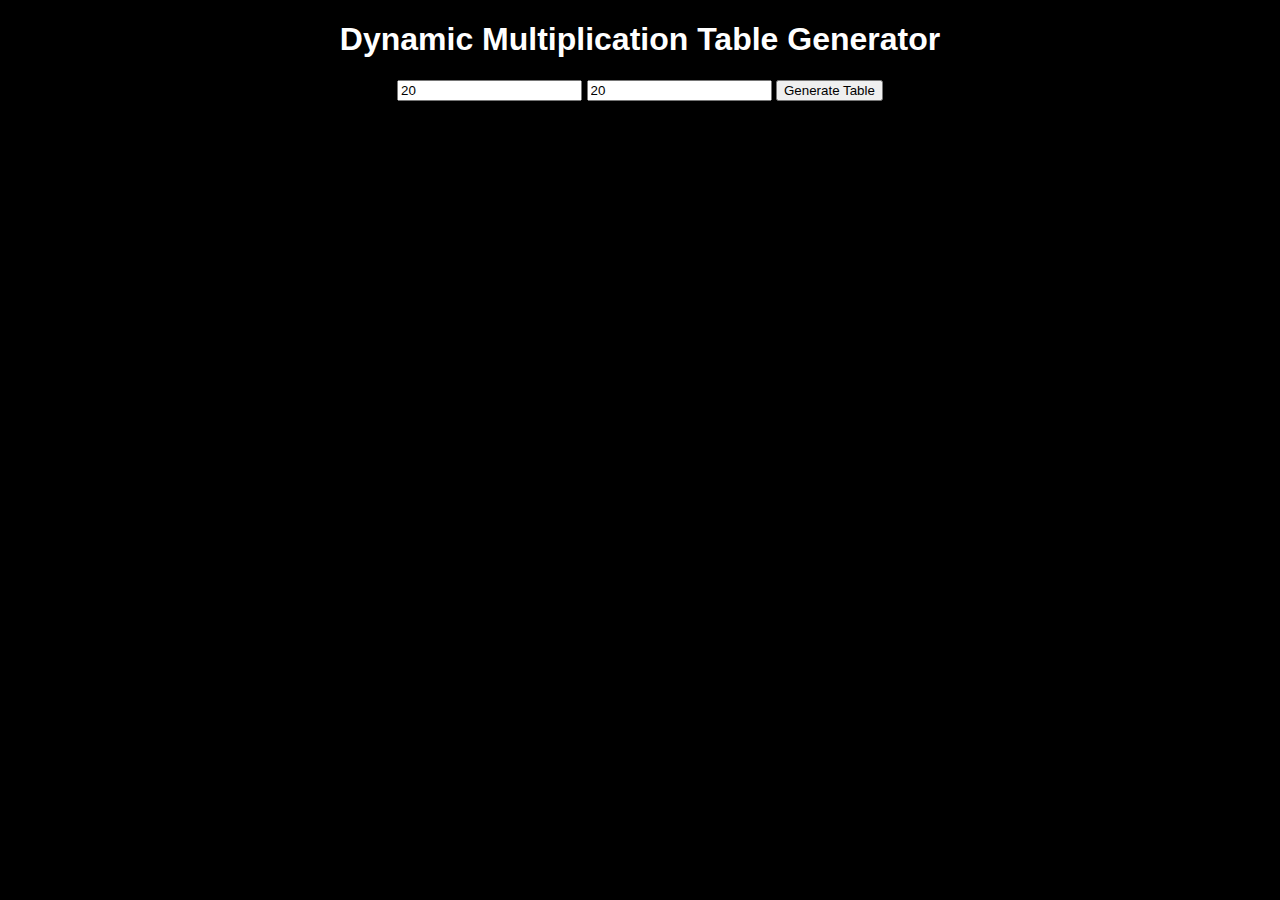
==== index.html @ 84c40b9e "Rename assignment1.html to index.html" ====
<!DOCTYPE html>
<html>
<head>
    <title>Multiplication Table</title>

    <style>
        body {
            font-family: Arial, sans-serif; /* Set the font style for the webpage */
            background-color: #000000; /* Set the background color to black */
            color: #ffffff; /* Set the default text color to white for better contrast against the black background */
            text-align: center; /* Center the elements on the page */
        }
        #tableContainer {
            margin-top: 20px; /* Add some space above the table */
        }
        table {
            margin: auto; /* Center the table on the page */
        }
        td {
            border: 1px solid #333; /* Add a border to the table cells */
            padding: 5px; /* Add some padding inside the cells */
        }
    </style>
</head>
<body>
    <h1>Dynamic Multiplication Table Generator</h1>
    
    <input type="number" id="inputRows" min="1" value="20" placeholder="Number of Rows">
    <input type="number" id="inputColumns" min="1" value="20" placeholder="Number of Columns">
    <button onclick="drawTable()">Generate Table</button>
    
    <div id="tableContainer"></div>

    <script src="assignment1.js"></script>
</body>
</html>
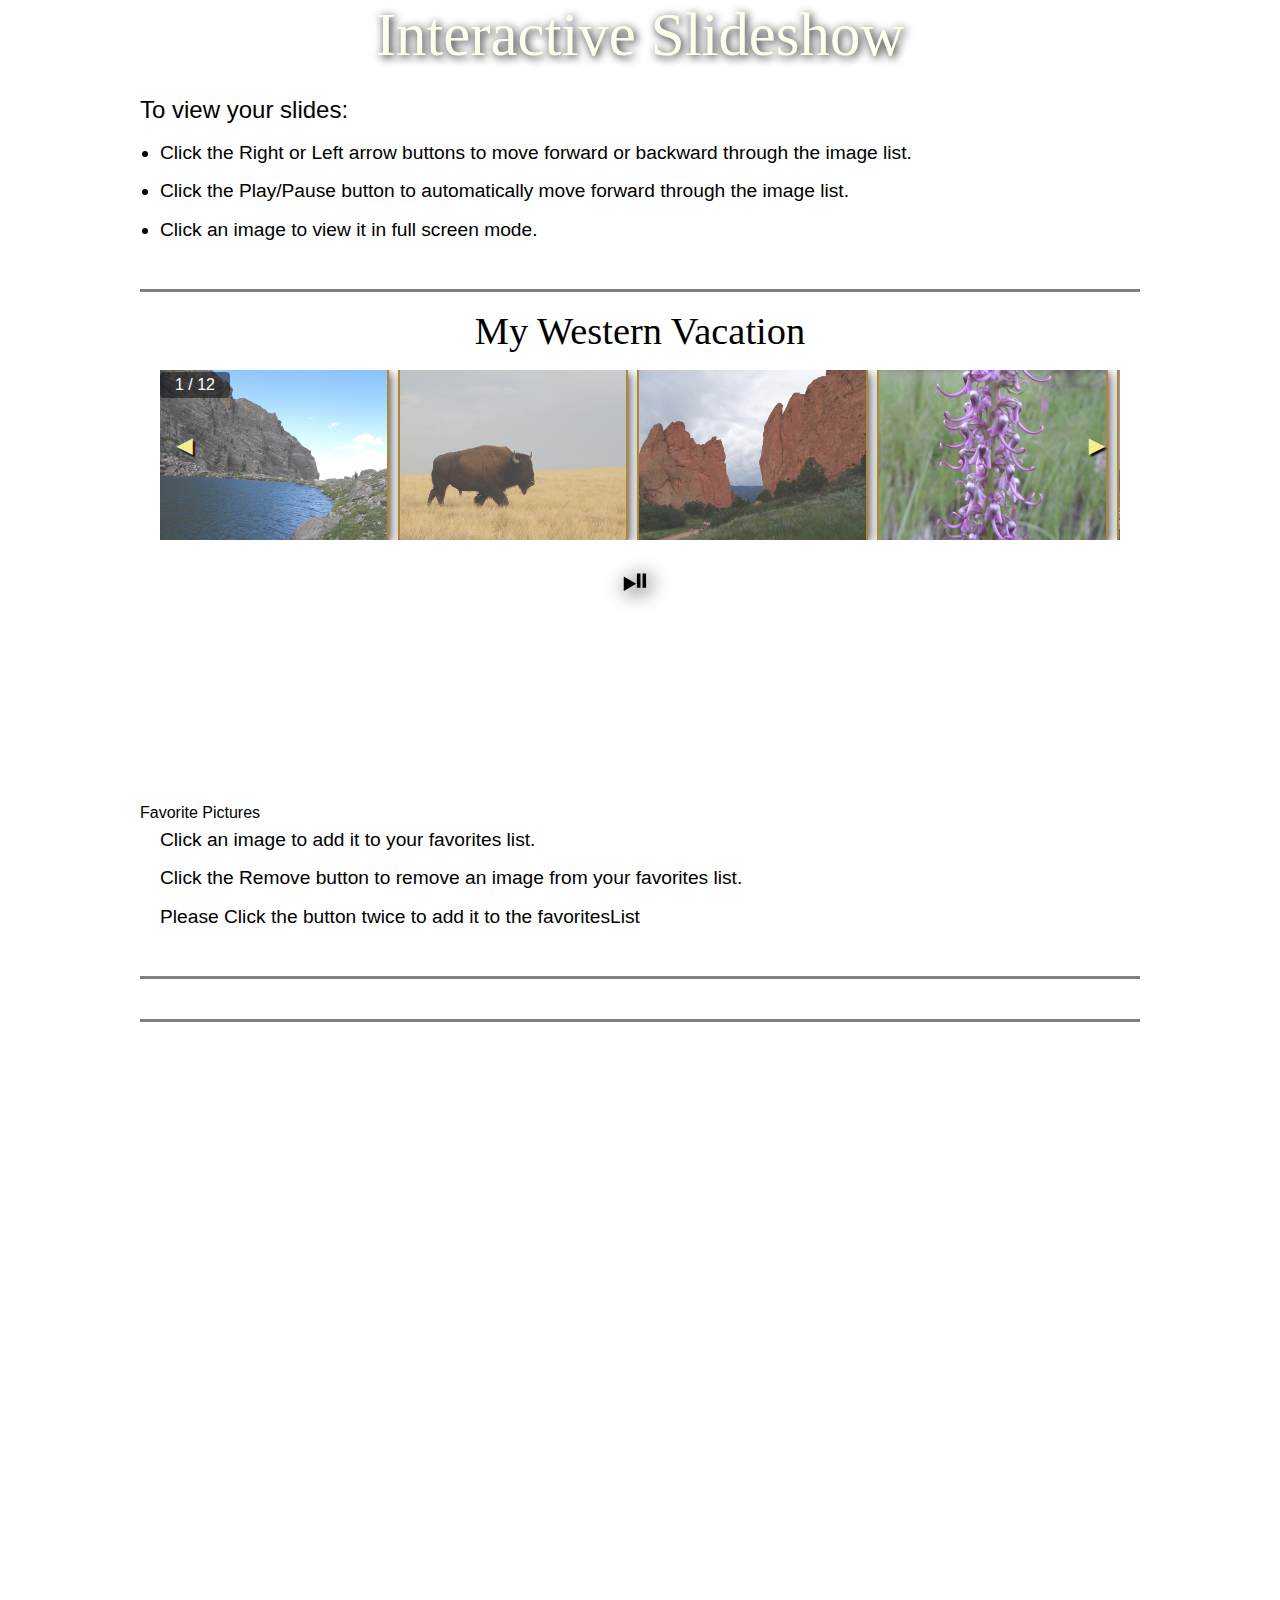
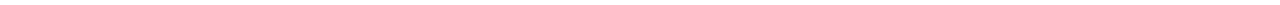
==== commit 8bd8f58a: "IDK MAN" ====
--- a/index.html
+++ b/index.html
@@ -1,36 +1,47 @@
 <!DOCTYPE html>
 <html>
 <head>
-    <title>Multiplication Table</title>
+   <!--
+      JavaScript 7th Edition
+      Chapter 5
+      Chapter Case
+      Author: Sabijon Reyes
+      Date:   6/19/2023
+      Filename: js05.html
+   -->
+   <meta charset="utf-8" />
+   <meta name="viewport" content="width=device-width,initial-scale=1.0">
+   <title>Chapter 5 Case Problem</title>
+   <link rel="stylesheet" href="styles.css" />
+   <link rel="stylesheet" href="lightbox.css" />
+   <script src="lightbox_data.js" defer></script>
+   <script src="js05_txt.js" defer></script>
+   
+</head>
 
-    <style>
-        body {
-            font-family: Arial, sans-serif; /* Set the font style for the webpage */
-            background-color: #000000; /* Set the background color to black */
-            color: #ffffff; /* Set the default text color to white for better contrast against the black background */
-            text-align: center; /* Center the elements on the page */
-        }
-        #tableContainer {
-            margin-top: 20px; /* Add some space above the table */
-        }
-        table {
-            margin: auto; /* Center the table on the page */
-        }
-        td {
-            border: 1px solid #333; /* Add a border to the table cells */
-            padding: 5px; /* Add some padding inside the cells */
-        }
-    </style>
-</head>
 <body>
-    <h1>Dynamic Multiplication Table Generator</h1>
-    
-    <input type="number" id="inputRows" min="1" value="20" placeholder="Number of Rows">
-    <input type="number" id="inputColumns" min="1" value="20" placeholder="Number of Columns">
-    <button onclick="drawTable()">Generate Table</button>
-    
-    <div id="tableContainer"></div>
+   <article>
+      <h1>Interactive Slideshow</h1>
+      <p>To view your slides:</p>
+      <ul>
+         <li>Click the Right or Left arrow buttons to move forward or backward through the image list.</li>
+         <li>Click the Play/Pause button to automatically move forward through the image list.</li>
+         <li>Click an image to view it in full screen mode.</li>
+      </ul>
+     
+      <div id="lightbox"></div>
 
-    <script src="assignment1.js"></script>
+     
+   </article>
+   <article> 
+      <h2>Favorite Pictures</h2>
+      <ul>
+      <p>Click an image to add it to your favorites list.</p>
+      <p>Click the Remove button to remove an image from your favorites list.</p>
+      <p>Please Click the button twice to add it to the favoritesList</p>
+      </ul>
+      <ul id="favoritesList"></ul>
+      <p id="errorMessage" style="color: red; display: none;">Favorites list is full!</p>
+</article>
 </body>
-</html>
+</html>--- a/styles.css
+++ b/styles.css
@@ -0,0 +1,84 @@
+/*  JavaScript 7th Edition
+    Chapter 5
+    Chapter Case
+
+    Filename: styles.css
+*/
+
+/* apply a natural box layout model to all elements */
+* {
+   -moz-box-sizing: border-box;
+   -webkit-box-sizing: border-box;
+   box-sizing: border-box;
+}
+
+/* reset rules */
+html, body, div, span, applet, object, iframe,
+h1, h2, h3, h4, h5, h6, p, blockquote, pre,
+a, abbr, acronym, address, big, cite, code,
+del, dfn, em, img, ins, kbd, q, s, samp,
+small, strike, strong, sub, sup, tt, var,
+b, u, i, center,
+dl, dt, dd, ol, ul, li,
+fieldset, form, label, legend,
+table, caption, tbody, tfoot, thead, tr, th, td,
+article, aside, canvas, details, embed, 
+figure, figcaption, footer, header, hgroup, 
+menu, nav, output, ruby, section, summary,
+time, mark, audio, video {
+   margin: 0;
+   padding: 0;
+   border: 0;
+   font-size: 100%;
+   font: inherit;
+   vertical-align: baseline;
+}
+
+/* HTML5 display-role reset for older browsers */
+article, aside, details, figcaption, figure, 
+footer, header, hgroup, menu, nav, section {
+   display: block;
+}
+
+body {
+   line-height: 1;
+   width: 1000px;
+   background: white;
+   margin: 0 auto;
+   font-family: Arial, Helvetica, sans-serif; 
+}
+
+ol, ul {
+   list-style: none;
+}
+
+/* article styles */
+
+article {
+   width: 100%;
+   height: 800px;
+   margin: 0 auto;
+}
+
+article > h1 {
+   font-size: 3.8em;
+   text-align: center;
+   color: ivory;
+   text-shadow: 2px 2px 10px black;
+   font-family: Baskerville, "Palatino Linotype", Palatino, "Century Schoolbook L", "Times New Roman", "serif";
+   margin: 5px 0 20px 0;
+}
+
+article > p {
+   font-size: 1.5em;
+   line-height: 2;
+}
+
+article > ul {
+   list-style-type: disc;
+   font-size: 1.2em;
+   line-height: 2;
+   padding-left: 20px;
+   padding-bottom: 40px;
+   border-bottom: 3px solid gray;
+}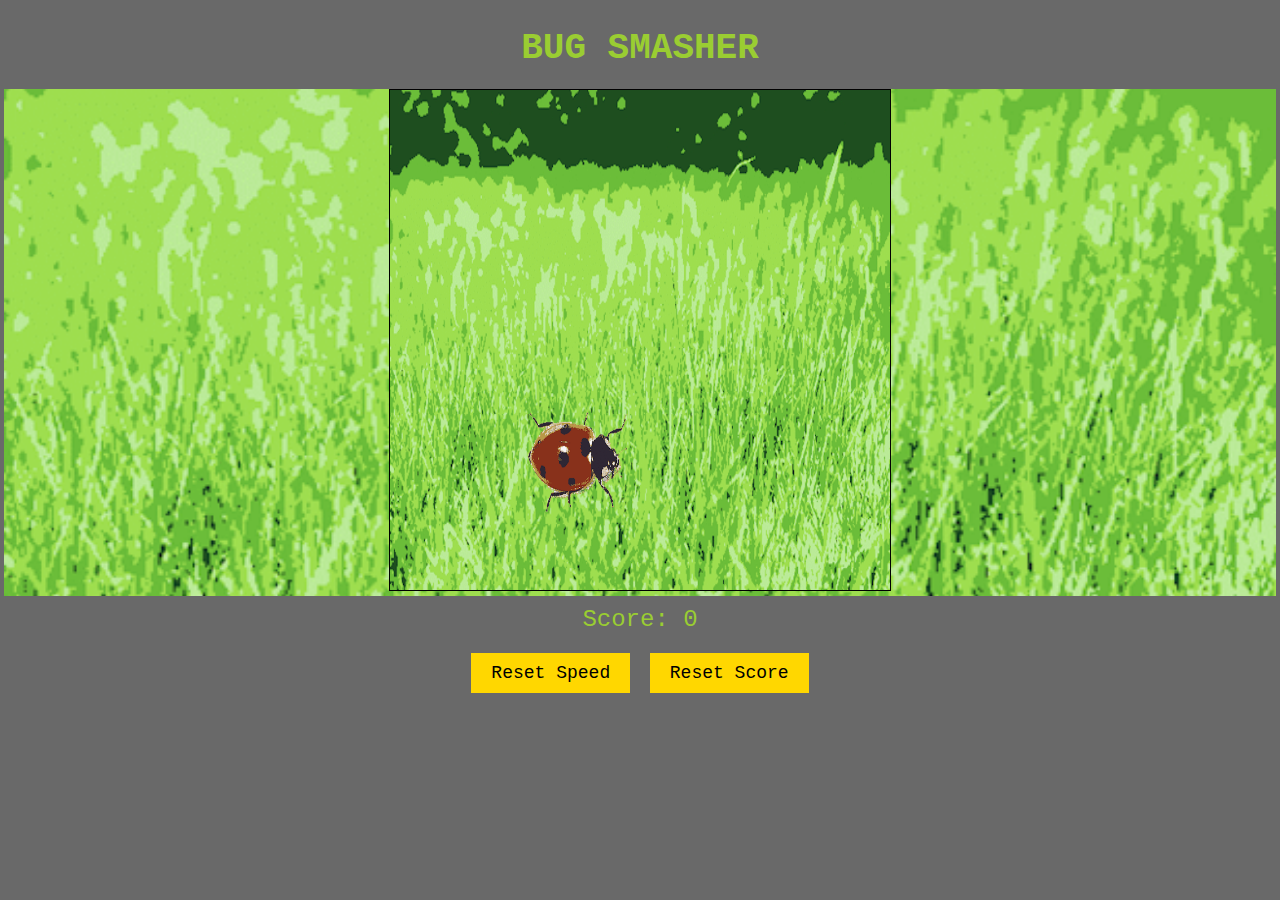
==== commit ae14080b: "Add files via upload" ====
--- a/index.html
+++ b/index.html
@@ -1,47 +1,19 @@
-<!DOCTYPE html>
-<html>
-<head>
-   <!--
-      JavaScript 7th Edition
-      Chapter 5
-      Chapter Case
-      Author: Sabijon Reyes
-      Date:   6/19/2023
-      Filename: js05.html
-   -->
-   <meta charset="utf-8" />
-   <meta name="viewport" content="width=device-width,initial-scale=1.0">
-   <title>Chapter 5 Case Problem</title>
-   <link rel="stylesheet" href="styles.css" />
-   <link rel="stylesheet" href="lightbox.css" />
-   <script src="lightbox_data.js" defer></script>
-   <script src="js05_txt.js" defer></script>
-   
-</head>
-
-<body>
-   <article>
-      <h1>Interactive Slideshow</h1>
-      <p>To view your slides:</p>
-      <ul>
-         <li>Click the Right or Left arrow buttons to move forward or backward through the image list.</li>
-         <li>Click the Play/Pause button to automatically move forward through the image list.</li>
-         <li>Click an image to view it in full screen mode.</li>
-      </ul>
-     
-      <div id="lightbox"></div>
-
-     
-   </article>
-   <article> 
-      <h2>Favorite Pictures</h2>
-      <ul>
-      <p>Click an image to add it to your favorites list.</p>
-      <p>Click the Remove button to remove an image from your favorites list.</p>
-      <p>Please Click the button twice to add it to the favoritesList</p>
-      </ul>
-      <ul id="favoritesList"></ul>
-      <p id="errorMessage" style="color: red; display: none;">Favorites list is full!</p>
-</article>
-</body>
-</html>+<!DOCTYPE html>
+<html lang="">
+    <head>
+        <title>Bug Smasher</title>
+        <link rel="stylesheet" type="text/css" href="style.css">
+    </head>
+        <body>
+            <h1>Bug Smasher</h1>
+                <div id="playZone">
+                    <canvas id="gameCanvas" width="500" height="500"></canvas>
+                </div>
+                <div id="scoreDisplay">Score: 0</div>
+            <div id="buttons">
+                <button id="resetSpeed">Reset Speed</button>
+                <button id="resetScore">Reset Score</button>
+            </div>
+                <script src="game.js"></script>
+        </body>
+</html>
--- a/style.css
+++ b/style.css
@@ -0,0 +1,58 @@
+body {
+    background-color: dimgrey;
+    font-family: 'Courier New', Courier, monospace;
+    color: yellowgreen;
+    text-align: center;
+    margin: 2px;
+    padding: 2px;
+}
+
+h1 {
+    font-size: 36px;
+    margin-bottom: 20px;
+    text-transform: uppercase;
+}
+
+#playZone {
+    background-image: url(cGxheXpvbmU=.png);
+    background-size: cover;
+    background-position: center;
+}
+
+
+#playZone img {
+    position: absolute;
+    top: 0;
+    left: 0;
+    width: 100%;
+    height: 100%;
+    pointer-events: none;
+}
+
+#gameCanvas {
+    border: 1px solid black;
+}
+
+#scoreDisplay {
+    margin-top: 10px;
+    font-size: 24px;
+}
+
+#buttons {
+    margin-top: 20px;
+}
+
+button {
+    background-color: #FFD700;
+    color: #000;
+    font-family: 'Courier New', Courier, monospace;
+    font-size: 18px;
+    border: none;
+    padding: 10px 20px;
+    cursor: pointer;
+    margin: 0 5px;
+}
+
+button:hover {
+    background-color: #FFA500;
+}
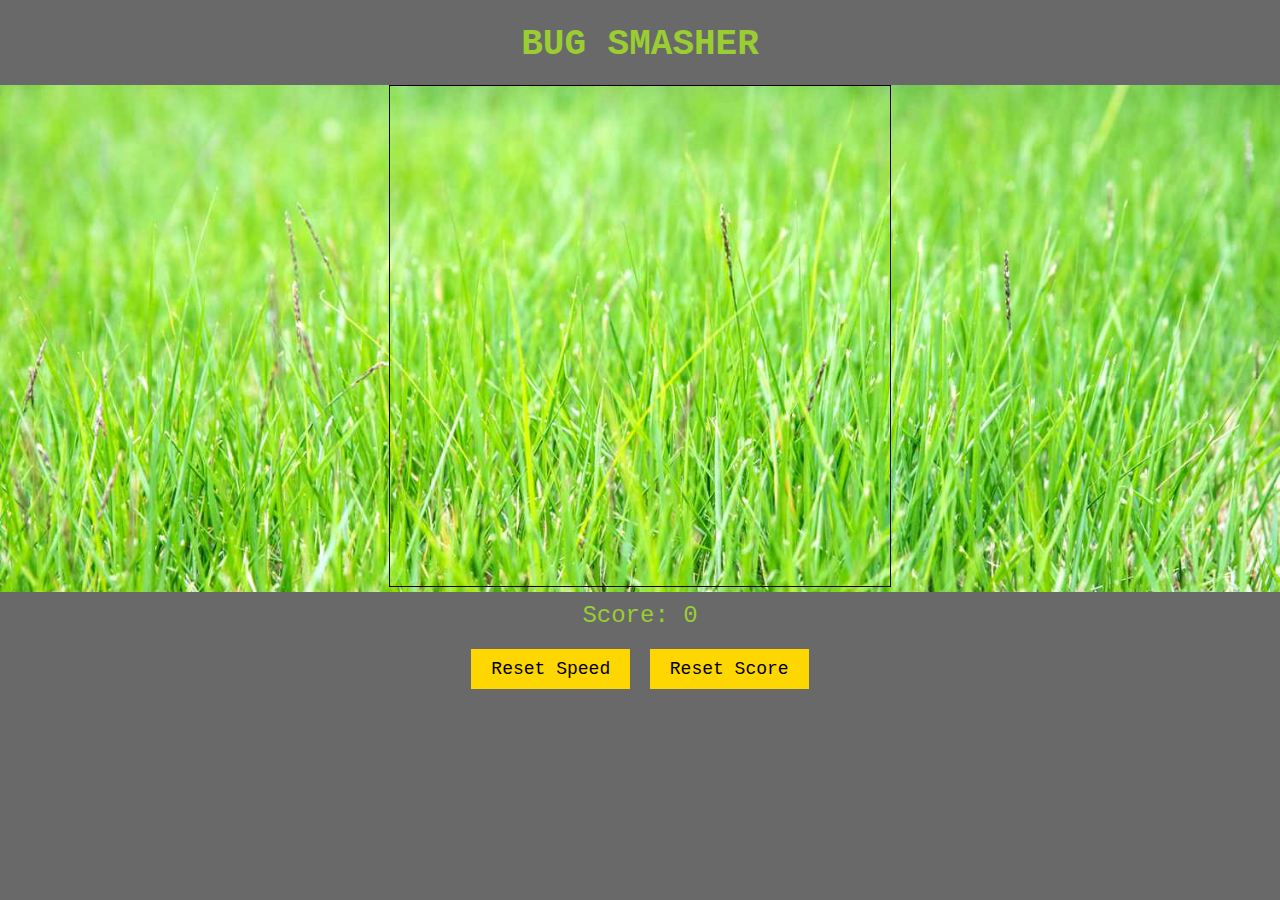
==== commit 529f819c: "Add files via upload" ====
--- a/index.html
+++ b/index.html
@@ -1,19 +1,19 @@
 <!DOCTYPE html>
-<html lang="">
-    <head>
-        <title>Bug Smasher</title>
-        <link rel="stylesheet" type="text/css" href="style.css">
-    </head>
-        <body>
-            <h1>Bug Smasher</h1>
-                <div id="playZone">
-                    <canvas id="gameCanvas" width="500" height="500"></canvas>
-                </div>
-                <div id="scoreDisplay">Score: 0</div>
-            <div id="buttons">
-                <button id="resetSpeed">Reset Speed</button>
-                <button id="resetScore">Reset Score</button>
-            </div>
-                <script src="game.js"></script>
-        </body>
+<html>
+<head>
+    <title>Bug Smasher</title>
+    <link rel="stylesheet" type="text/css" href="style.css">
+</head>
+<body>
+<h1>Bug Smasher</h1>
+<div id="playZone">
+    <canvas id="gameCanvas" width="500" height="500"></canvas>
+</div>
+<div id="scoreDisplay">Score: 0</div>
+<div id="buttons">
+    <button id="resetSpeed">Reset Speed</button>
+    <button id="resetScore">Reset Score</button>
+</div>
+<script src="game.js"></script>
+</body>
 </html>
--- a/style.css
+++ b/style.css
@@ -2,9 +2,10 @@
     background-color: dimgrey;
     font-family: 'Courier New', Courier, monospace;
     color: yellowgreen;
+
     text-align: center;
-    margin: 2px;
-    padding: 2px;
+    margin: 0;
+    padding: 0;
 }
 
 h1 {
@@ -14,7 +15,7 @@
 }
 
 #playZone {
-    background-image: url(cGxheXpvbmU=.png);
+    background-image: url(playzone.png);
     background-size: cover;
     background-position: center;
 }
